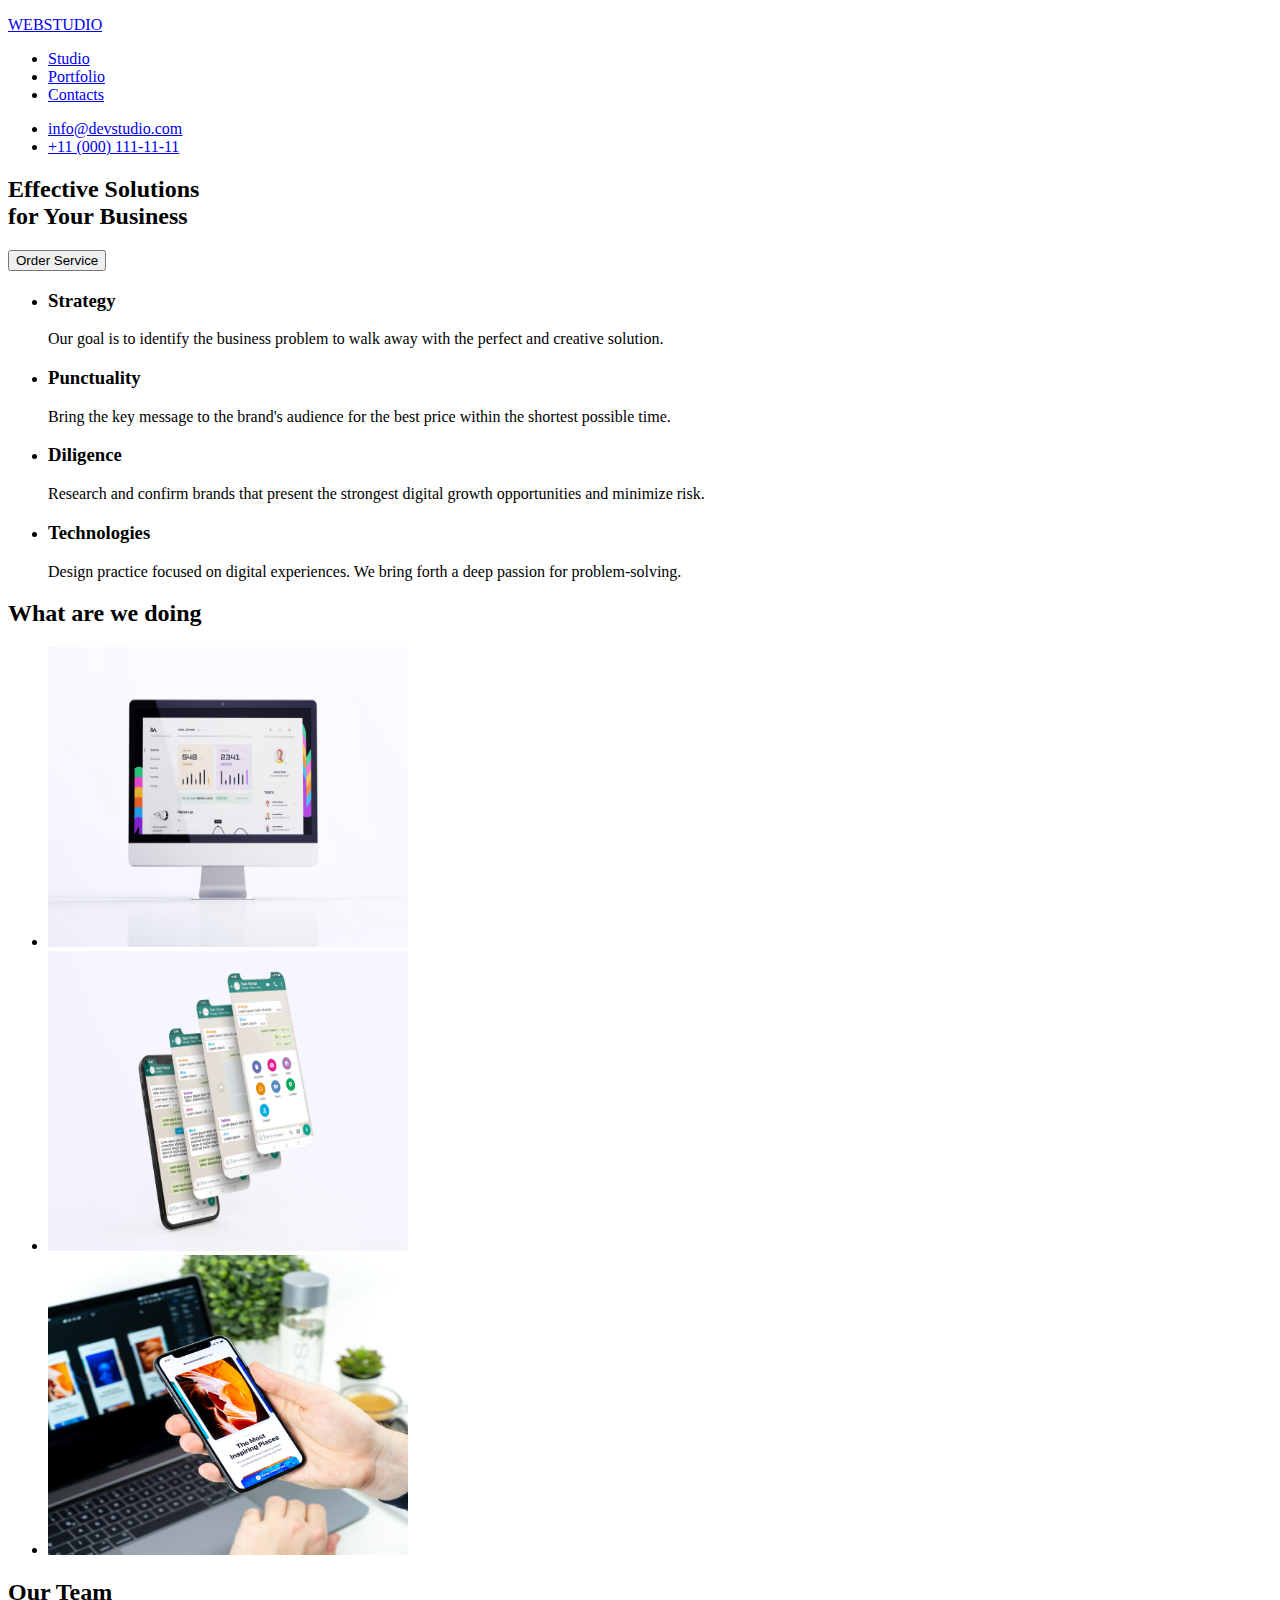
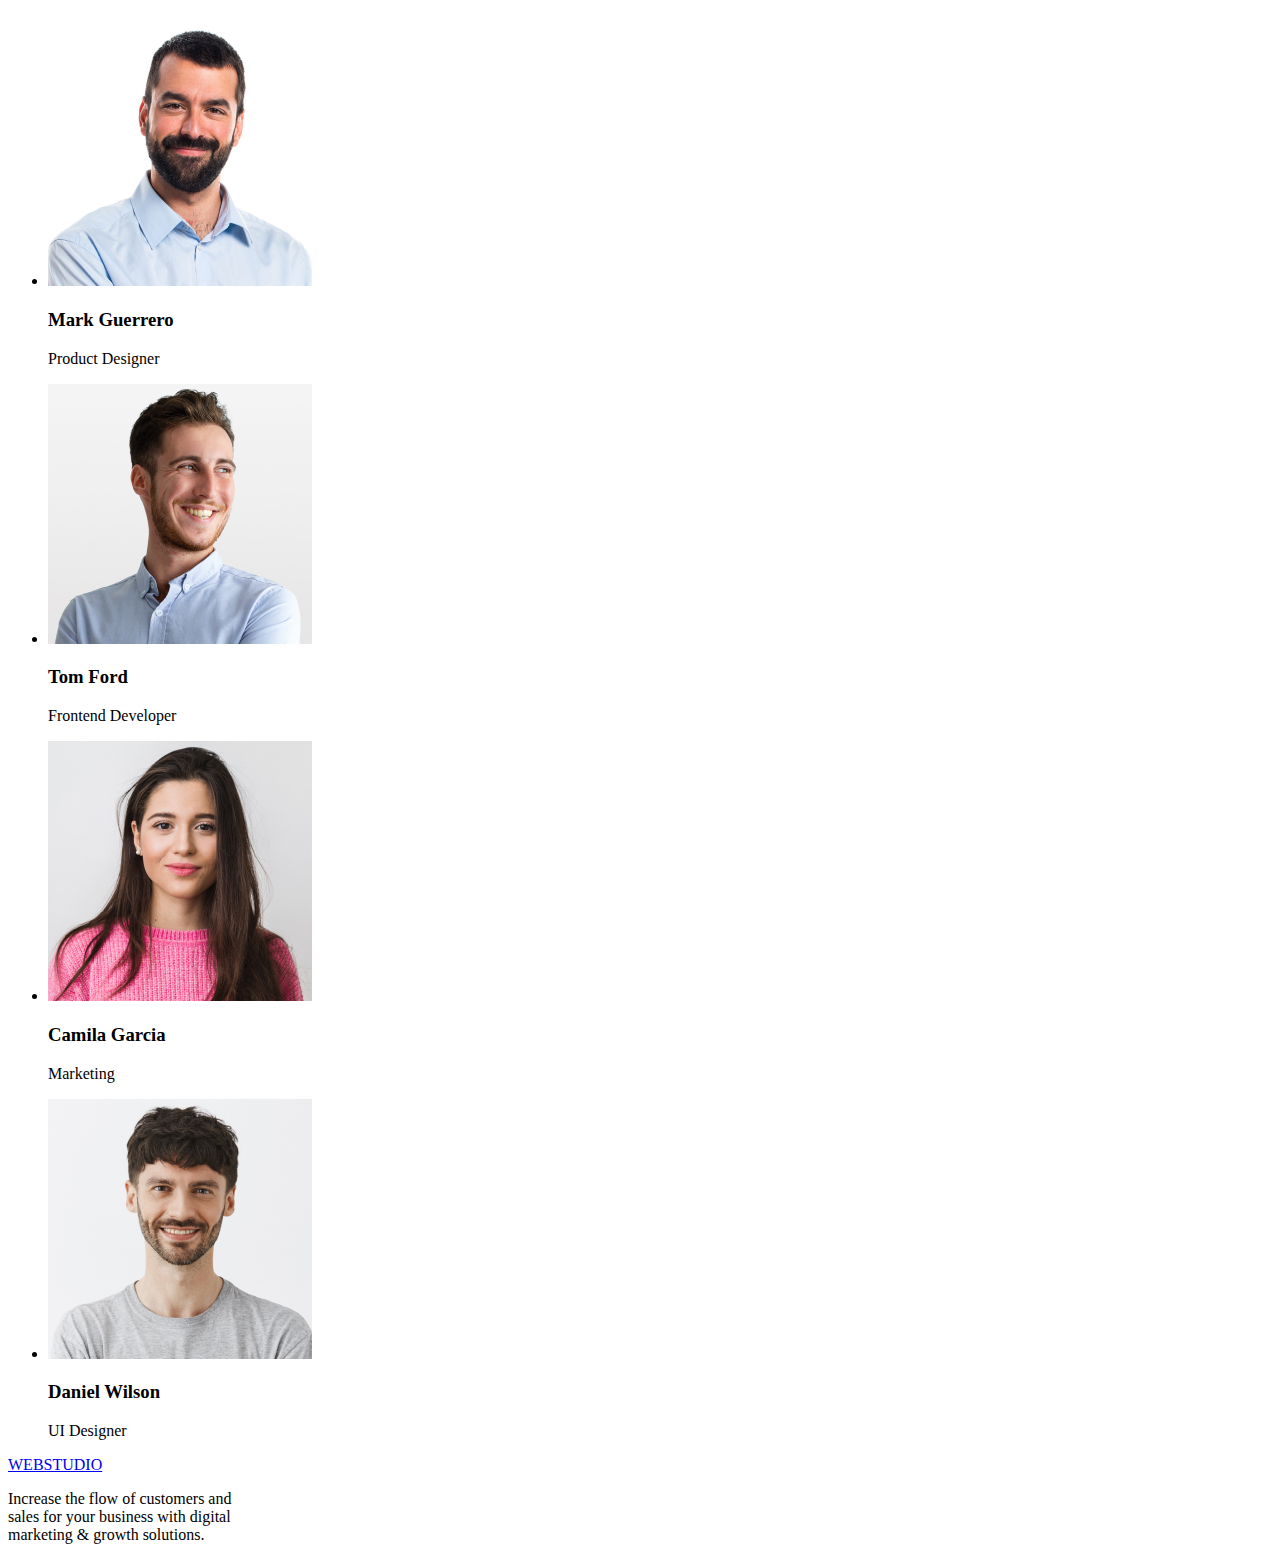
==== index.html @ ac93bfab "add css and portfolio container" ====
<!DOCTYPE html>
<html lang="en">
  <head>
    <meta charset="UTF-8" />
    <meta http-equiv="X-UA-Compatible" content="IE=edge" />
    <meta name="viewport" content="width=device-width, initial-scale=1.0" />
    <title>Document</title>
  </head>

  <body>
    <header>
      <p><a href="#WEBSTUDIO">WEBSTUDIO</a></p>
      <nav>
        <ul>
          <li><a href="/index.html" rel="Home page">Studio</a></li>
          <li><a href="/portfolio.html" rel="Portfolio">Portfolio</a></li>
          <li><a href="#Contacts">Contacts</a></li>
        </ul>
      </nav>
      <ul>
        <li><a href="mailto:info@devstudio.com">info@devstudio.com</a></li>
        <li><a href="tel:+110001111111">+11 (000) 111-11-11</a></li>
      </ul>
    </header>

    <main>
      <section class="splash-header">
        <h2>Effective Solutions<br>for Your Business</br></h2>
        <button type="button">Order Service</button>
      </section>

      <section class="wawd">
        <div class="wawd-corevalues">
          <ul>
            <li><h3>Strategy</h3></li>
            <p>
              Our goal is to identify the business problem to walk away with the
              perfect and creative solution.
            </p>
            <li><h3>Punctuality</h3></li>
            <p>
              Bring the key message to the brand's audience for the best price
              within the shortest possible time.
            </p>
            <li><h3>Diligence</h3></li>
            <p>
              Research and confirm brands that present the strongest digital
              growth opportunities and minimize risk.
            </p>
            <li><h3>Technologies</h3></li>
            <p>
              Design practice focused on digital experiences. We bring forth a
              deep passion for problem-solving.
            </p>
          </ul>
        </div>

        <div class="wawd-images">
          <h2>What are we doing</h2>
          <ul>
            <li><img src="images/wawd-img1.jpg" alt="desktop monitor" width="360px" height="300px"></li>
            <li><img src="images/wawd-img2.jpg" alt="phone screen layer" width="360px" height="300px"></li>
            <li><img src="images/wawd-img3.jpg" alt="man holding a phone" width="360px" height="300px"></li>
          </ul>
        </div>
      </section>

      <section class="our-team">
        <h2>Our Team</h2>
        <ul>
          <li><img src="images/ourteam-markguererro.jpg" alt="mark guerrero"></li>
            <h3>Mark Guerrero</h3>
            <p>Product Designer</p>
          <li><img src="images/ourteam-tomford.jpg" alt="tom ford"></li>
            <h3>Tom Ford</h3>
            <p>Frontend Developer</p>
          <li><img src="images/ourteam-camilagarcia.jpg" alt="camila garcia"></li>
            <h3>Camila Garcia</h3>
            <p>Marketing</p>
          <li><img src="images/ourteam-danielwilson.jpg" alt="daniel wilson"></li>
            <h3>Daniel Wilson</h3>
            <p>UI Designer</p>
        </ul>
      </section>
    </main>

    <footer>
        <p><a href="#WEBSTUDIO">WEBSTUDIO</a></p>
        <p>Increase the flow of customers and<br>sales for your business with digital<br>marketing & growth solutions.</br>
        </p>
    </footer>
  </body>
</html>
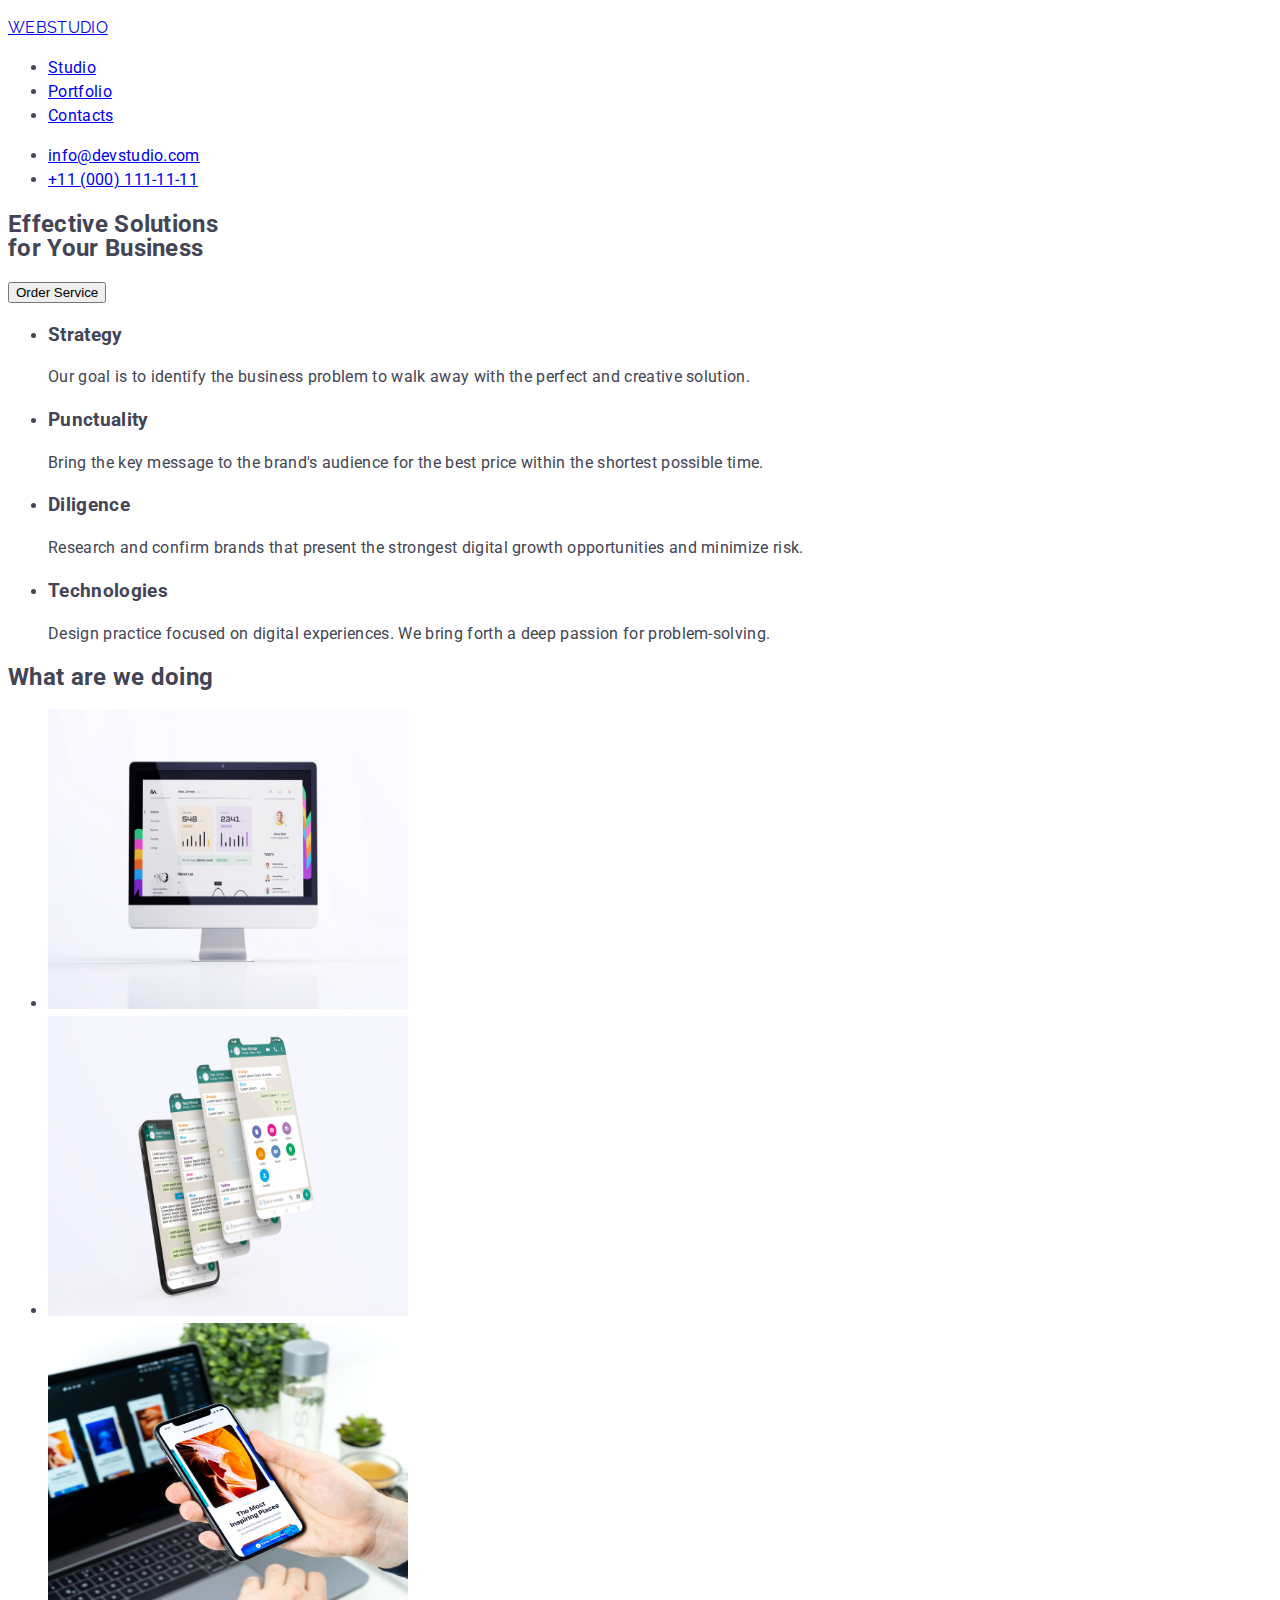
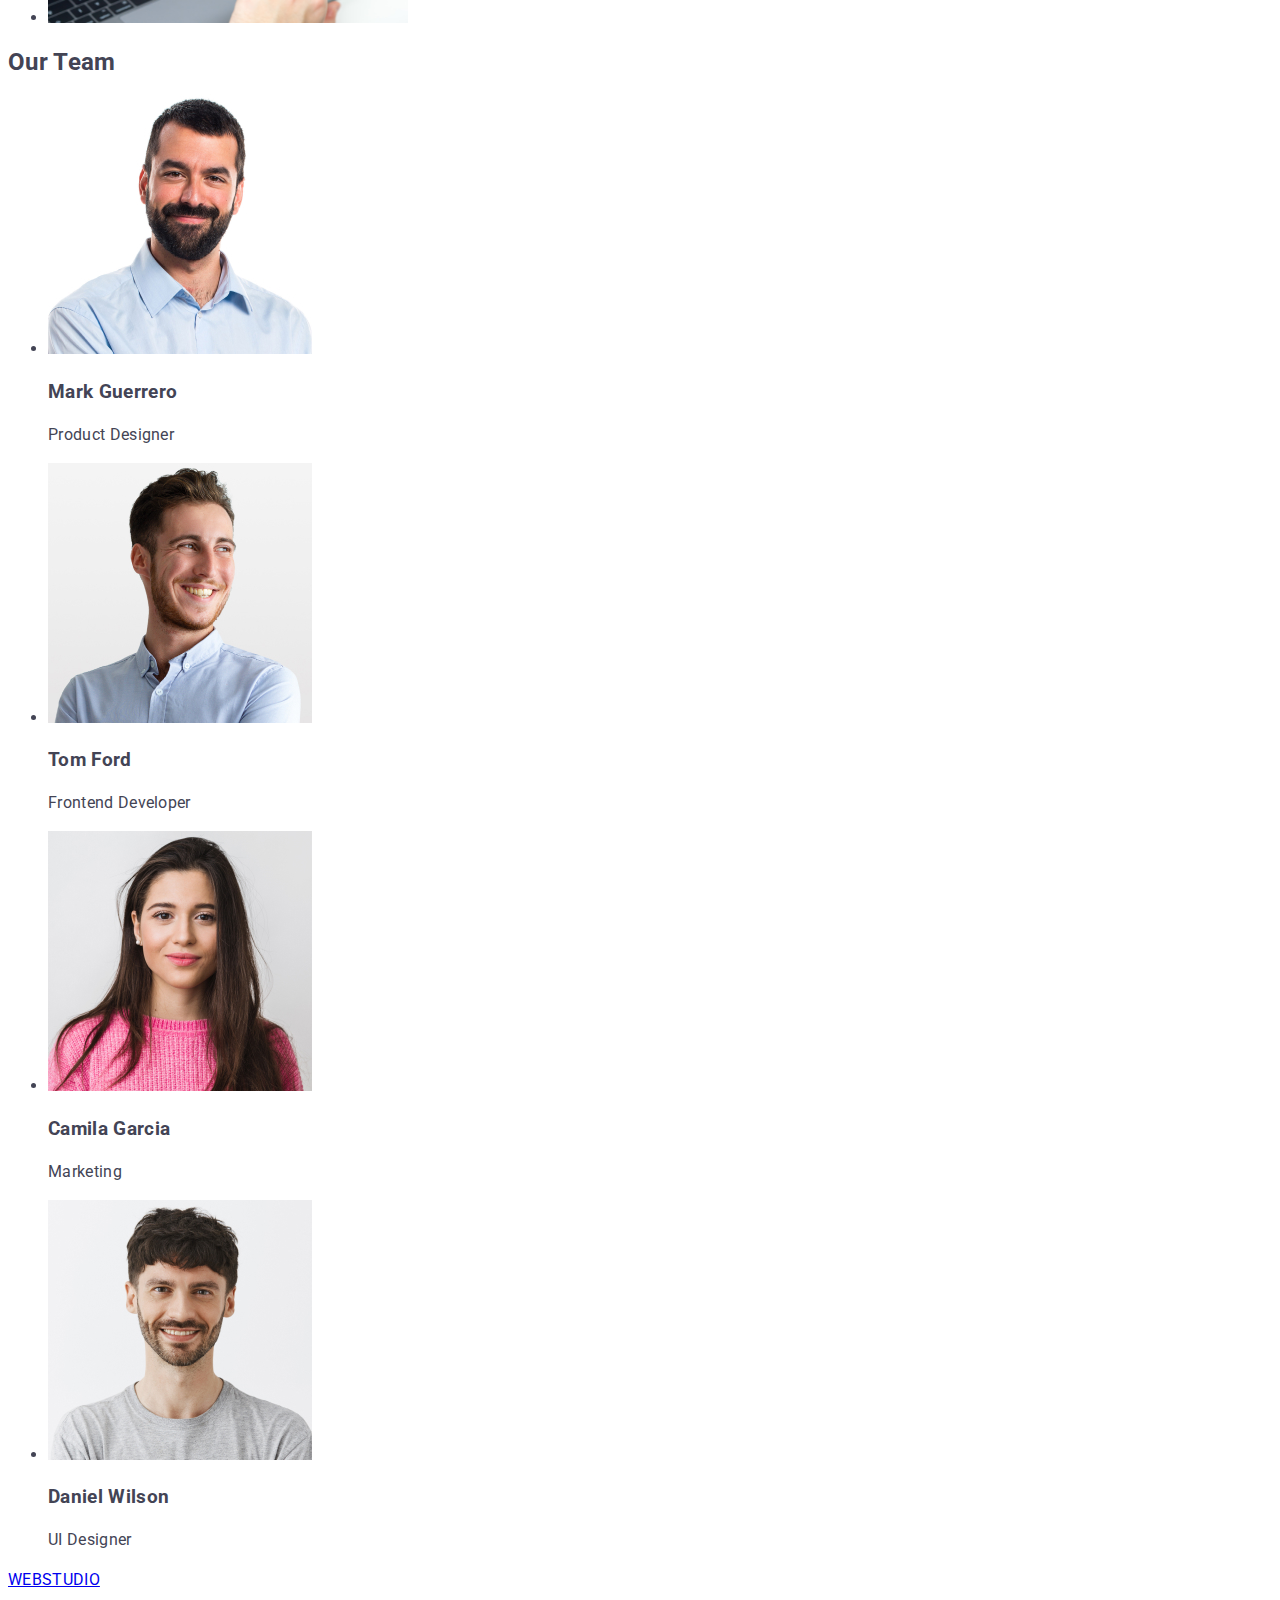
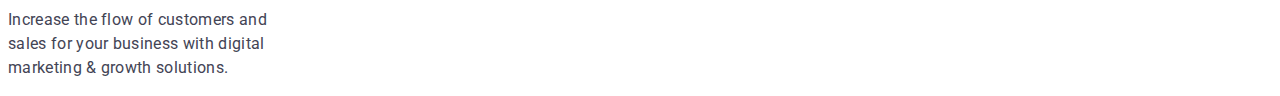
==== commit cc206087: "Styling Tasks" ====
--- a/index.html
+++ b/index.html
@@ -4,12 +4,16 @@
     <meta charset="UTF-8" />
     <meta http-equiv="X-UA-Compatible" content="IE=edge" />
     <meta name="viewport" content="width=device-width, initial-scale=1.0" />
+    <link rel="preconnect" href="https://fonts.googleapis.com">
+    <link rel="preconnect" href="https://fonts.gstatic.com" crossorigin>
+    <link href="https://fonts.googleapis.com/css2?family=Raleway:wght@800&family=Roboto:wght@400;500;700;900&display=swap" rel="stylesheet">
     <title>Document</title>
+    <link rel="stylesheet" href="css/styles.css">
   </head>
 
   <body>
     <header>
-      <p><a href="#WEBSTUDIO">WEBSTUDIO</a></p>
+      <p><a href="#WEBSTUDIO"><span>WEB</span>STUDIO</a></p>
       <nav>
         <ul>
           <li><a href="/index.html" rel="Home page">Studio</a></li>
--- a/css/styles.css
+++ b/css/styles.css
@@ -0,0 +1,17 @@
+body {
+  color: #434455;
+  font-family: Roboto;
+  font-size: 16px;
+  font-style: normal;
+  font-weight: 400;
+  line-height: 24px; /* 150% */
+  letter-spacing: 0.32px;
+}
+
+header > p {
+  font-family: Raleway;
+}
+
+header > p > span {
+  color: #4d5ae5;
+}
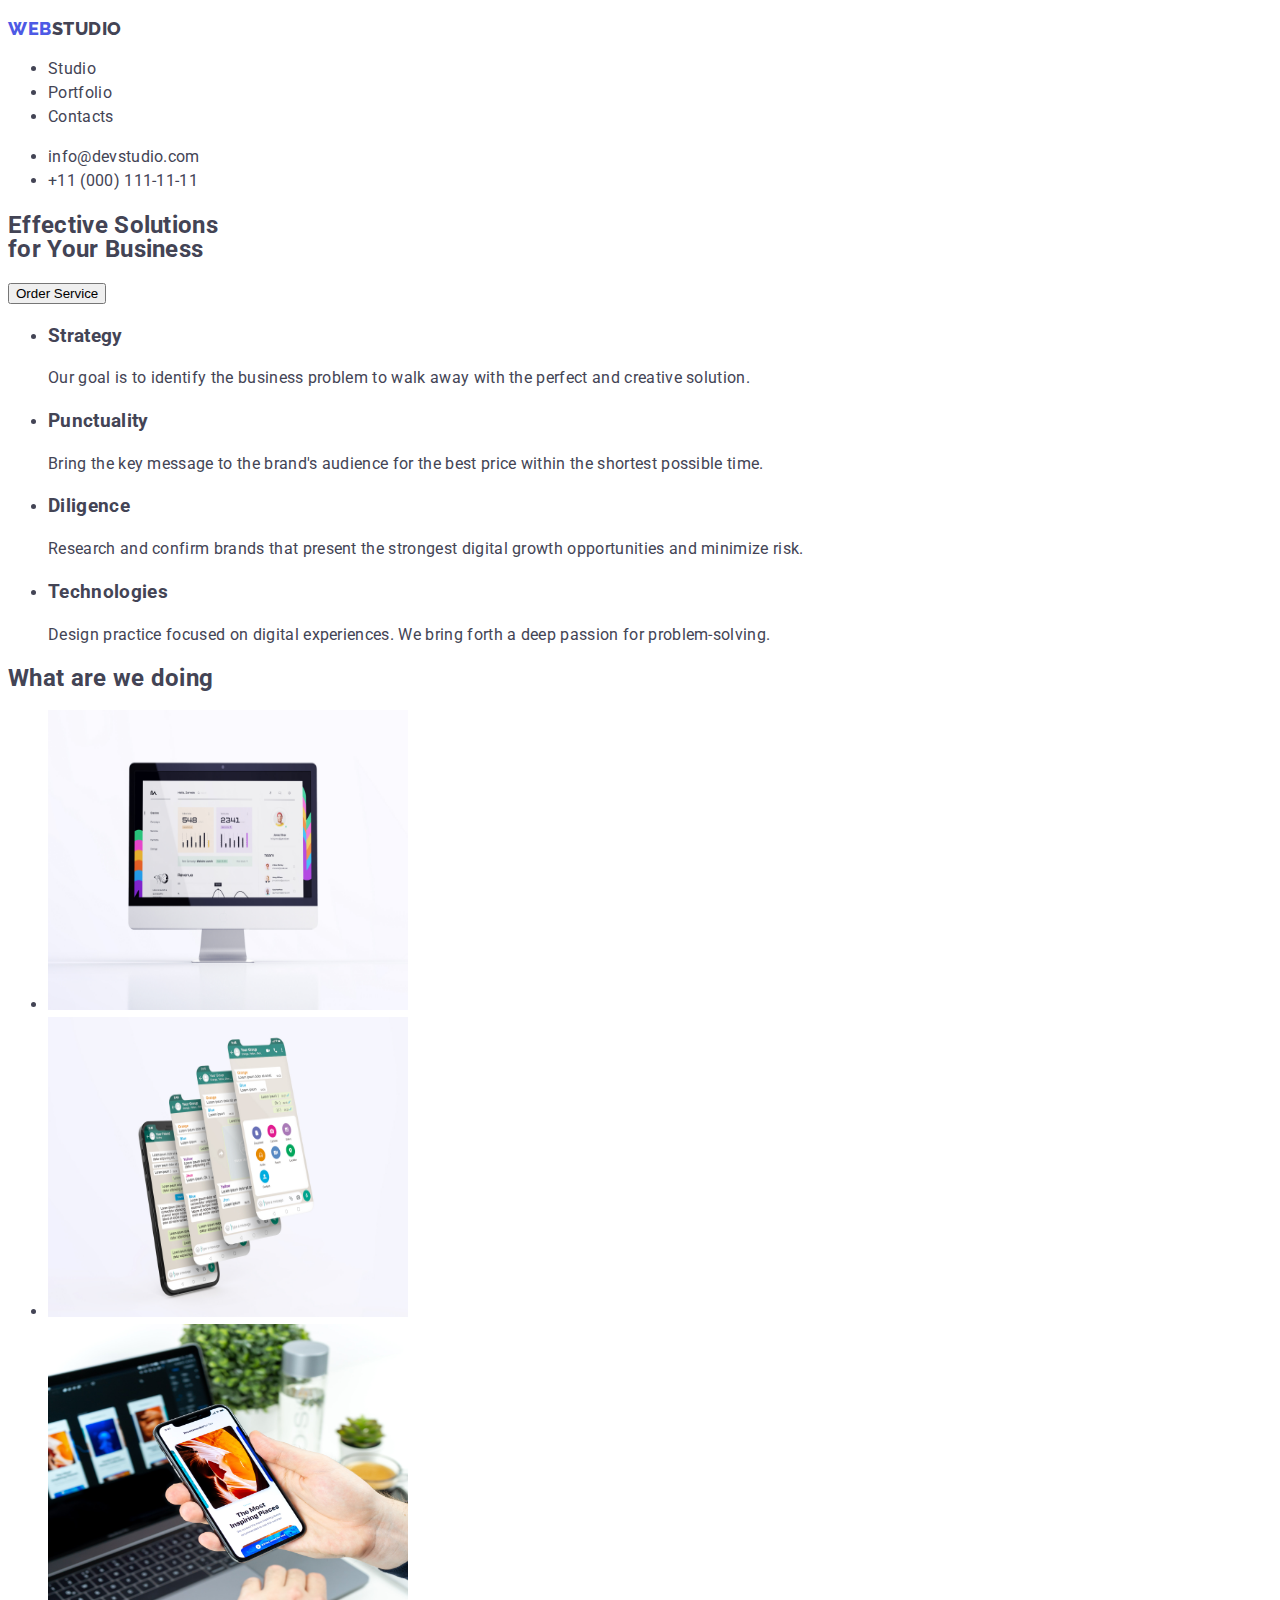
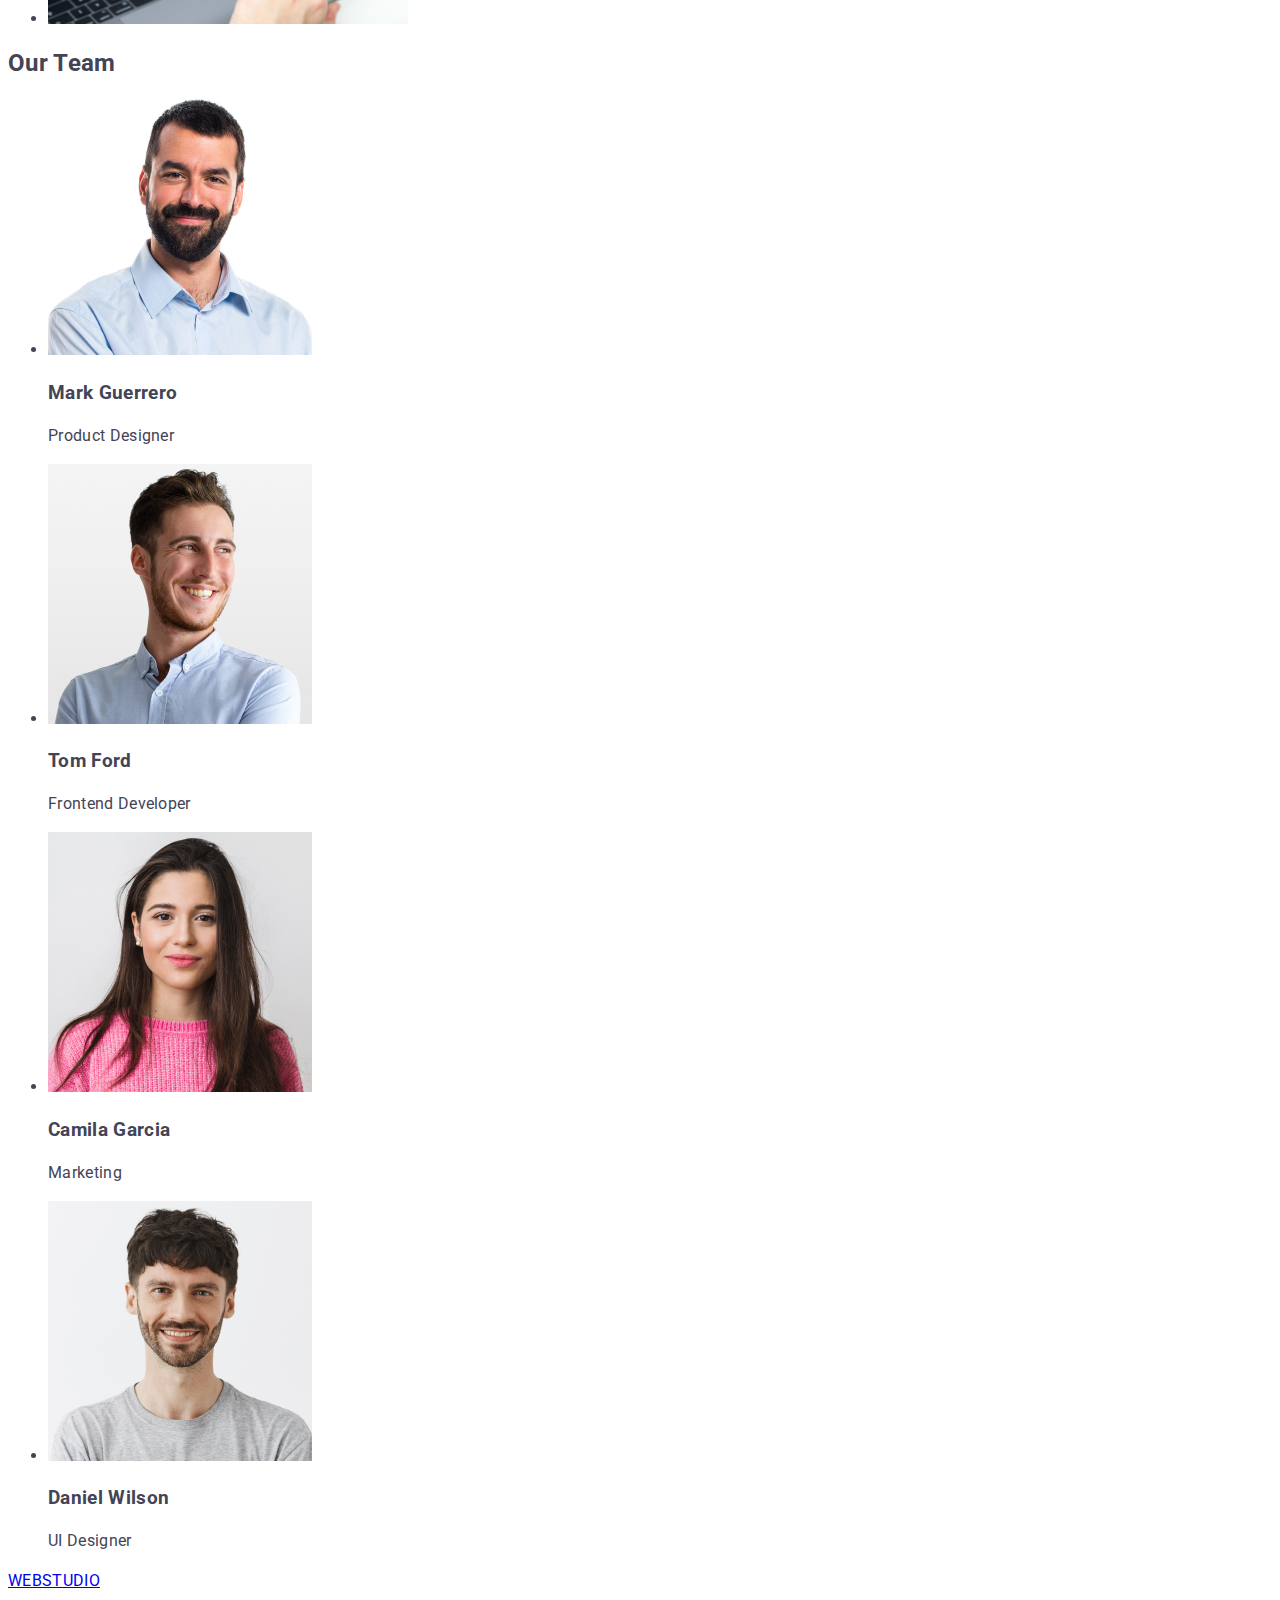
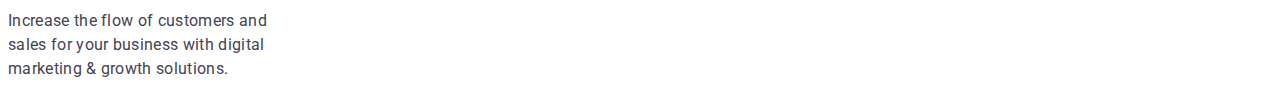
==== commit dadecc3b: "+ css" ====
--- a/index.html
+++ b/index.html
@@ -13,7 +13,7 @@
 
   <body>
     <header>
-      <p><a href="#WEBSTUDIO"><span>WEB</span>STUDIO</a></p>
+      <p><a href="/index.html"><span class="header-span">WEB</span>STUDIO</a></p>
       <nav>
         <ul>
           <li><a href="/index.html" rel="Home page">Studio</a></li>
@@ -21,7 +21,7 @@
           <li><a href="#Contacts">Contacts</a></li>
         </ul>
       </nav>
-      <ul>
+      <ul class="header-contact">
         <li><a href="mailto:info@devstudio.com">info@devstudio.com</a></li>
         <li><a href="tel:+110001111111">+11 (000) 111-11-11</a></li>
       </ul>
--- a/css/styles.css
+++ b/css/styles.css
@@ -8,10 +8,26 @@
   letter-spacing: 0.32px;
 }
 
-header > p {
-  font-family: Raleway;
+header a {
+  text-decoration: none;
+  color: #434455;
 }
 
-header > p > span {
+header p {
+  font-family: Raleway;
+  font-size: 18px;
+  font-style: bold;
+  font-weight: 800;
+  line-height: 21px;
+  letter-spacing: 0.54px;
+  text-transform: uppercase;
+  color: #2e2f42;
+}
+
+.header-span {
   color: #4d5ae5;
 }
+
+.header-contact a {
+  color: #434455;
+}
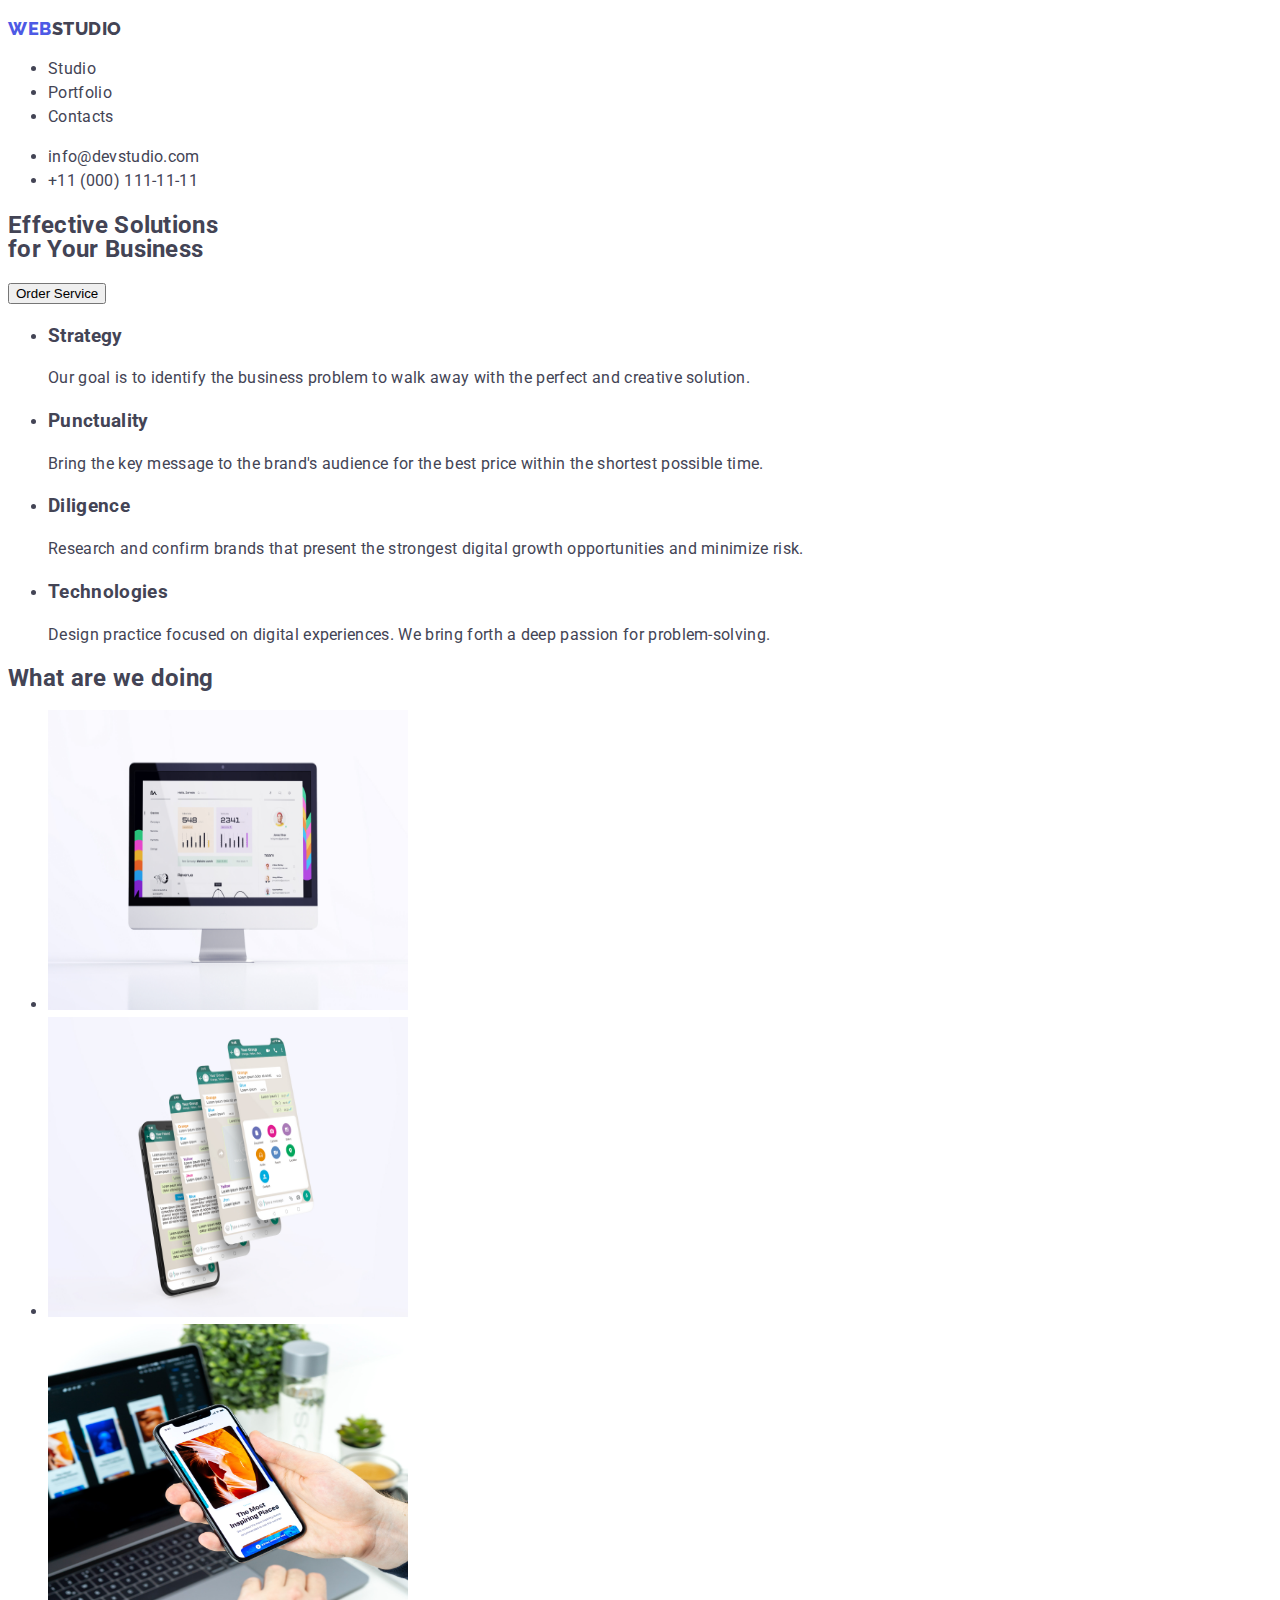
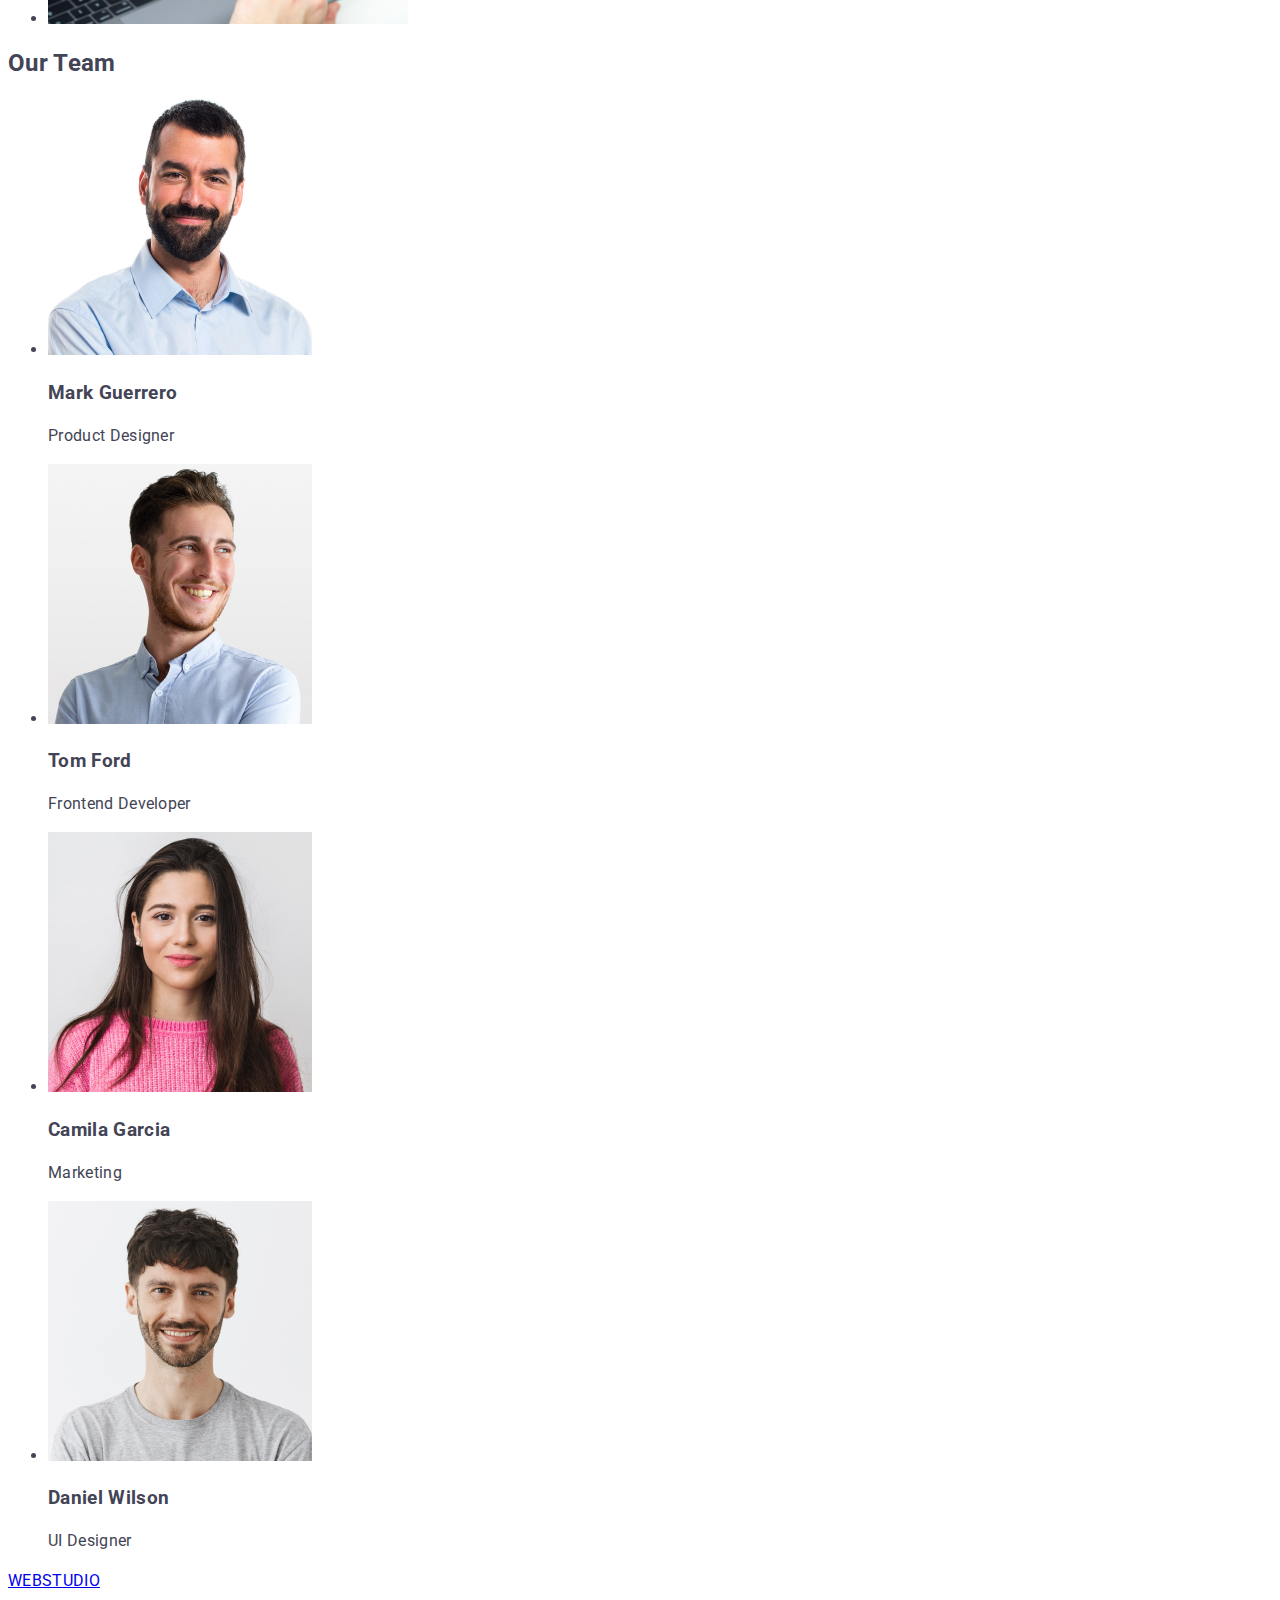
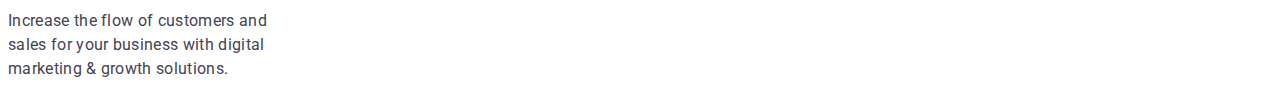
==== commit 9c0cfb23: "minor html update" ====
--- a/index.html
+++ b/index.html
@@ -16,7 +16,7 @@
       <p><a href="/index.html"><span class="header-span">WEB</span>STUDIO</a></p>
       <nav>
         <ul>
-          <li><a href="/index.html" rel="Home page">Studio</a></li>
+          <li><a href="/index.html" rel="Home Page">Studio</a></li>
           <li><a href="/portfolio.html" rel="Portfolio">Portfolio</a></li>
           <li><a href="#Contacts">Contacts</a></li>
         </ul>
@@ -33,7 +33,7 @@
         <button type="button">Order Service</button>
       </section>
 
-      <section class="wawd">
+      <section class="what-are-we-doing">
         <div class="wawd-corevalues">
           <ul>
             <li><h3>Strategy</h3></li>
@@ -89,7 +89,7 @@
     </main>
 
     <footer>
-        <p><a href="#WEBSTUDIO">WEBSTUDIO</a></p>
+        <p><a href="/index.html"><span class="footer-span">WEB</span>STUDIO</a></p>
         <p>Increase the flow of customers and<br>sales for your business with digital<br>marketing & growth solutions.</br>
         </p>
     </footer>
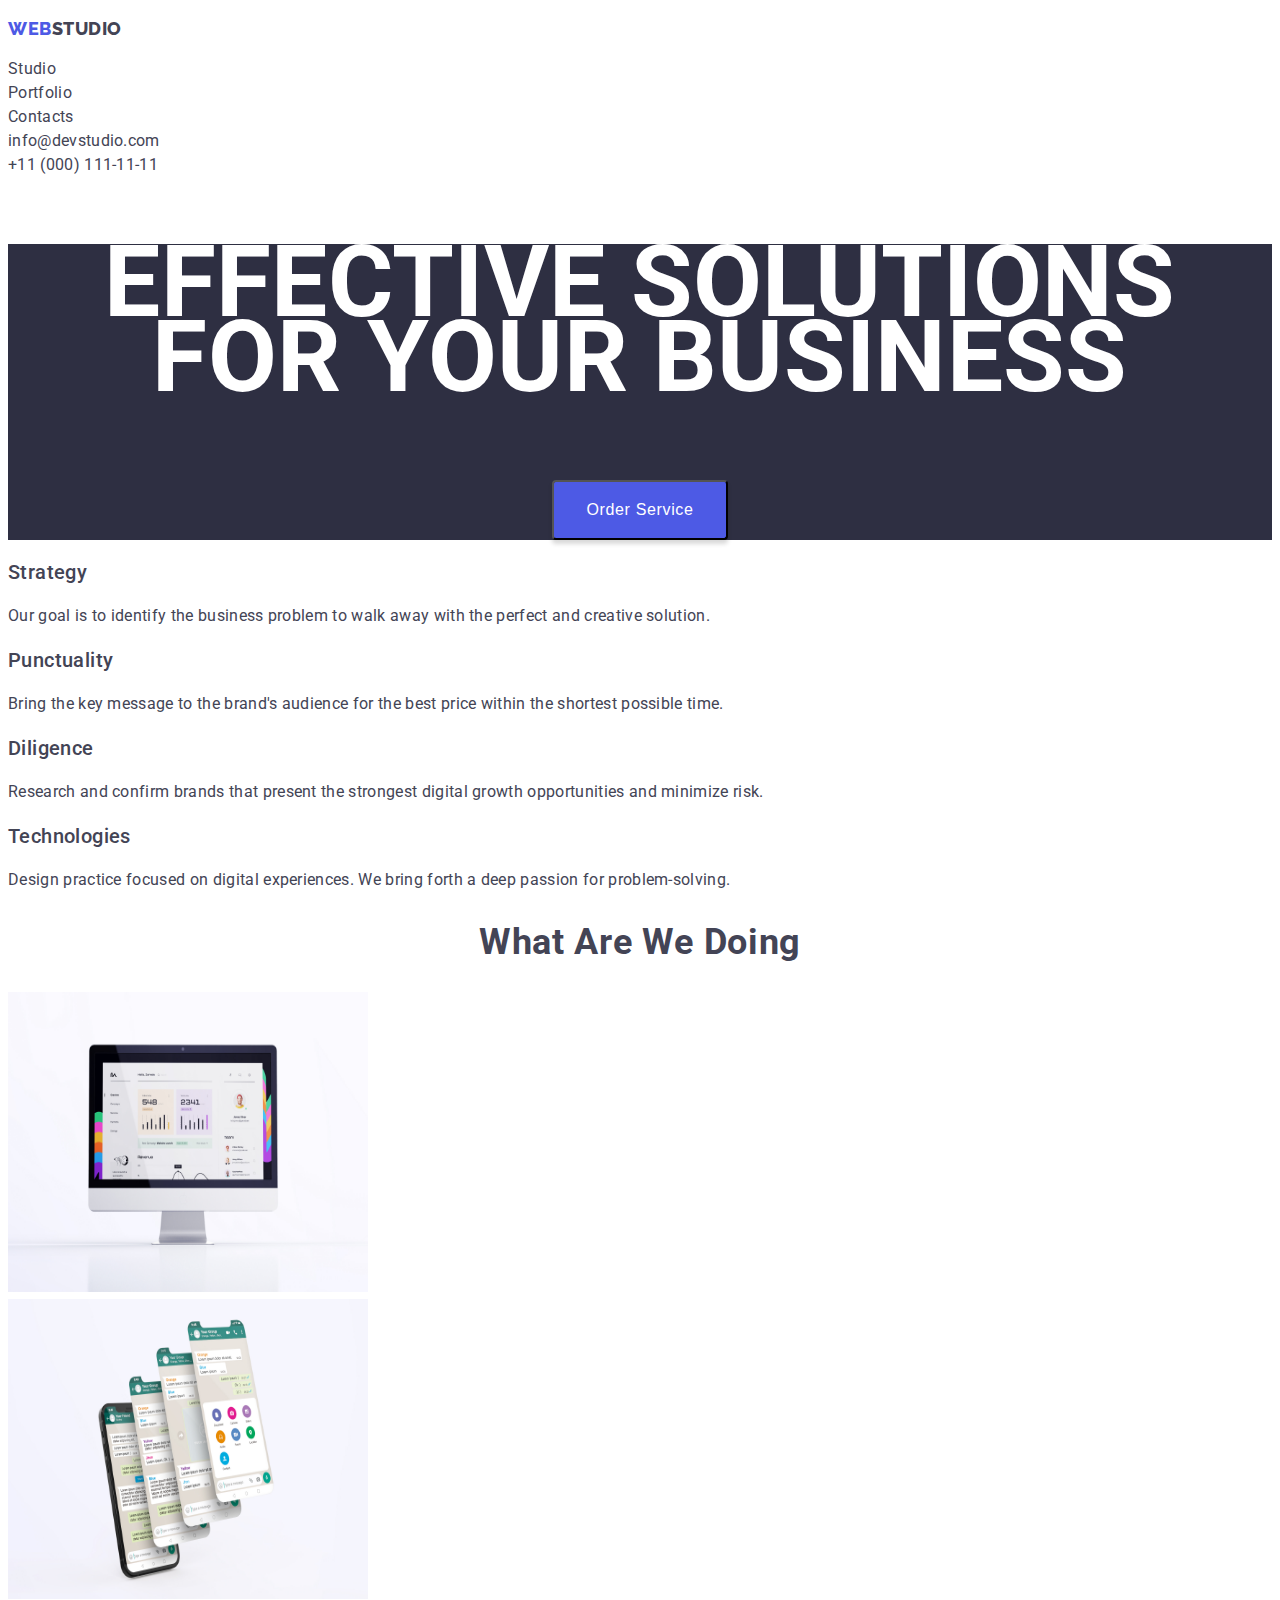
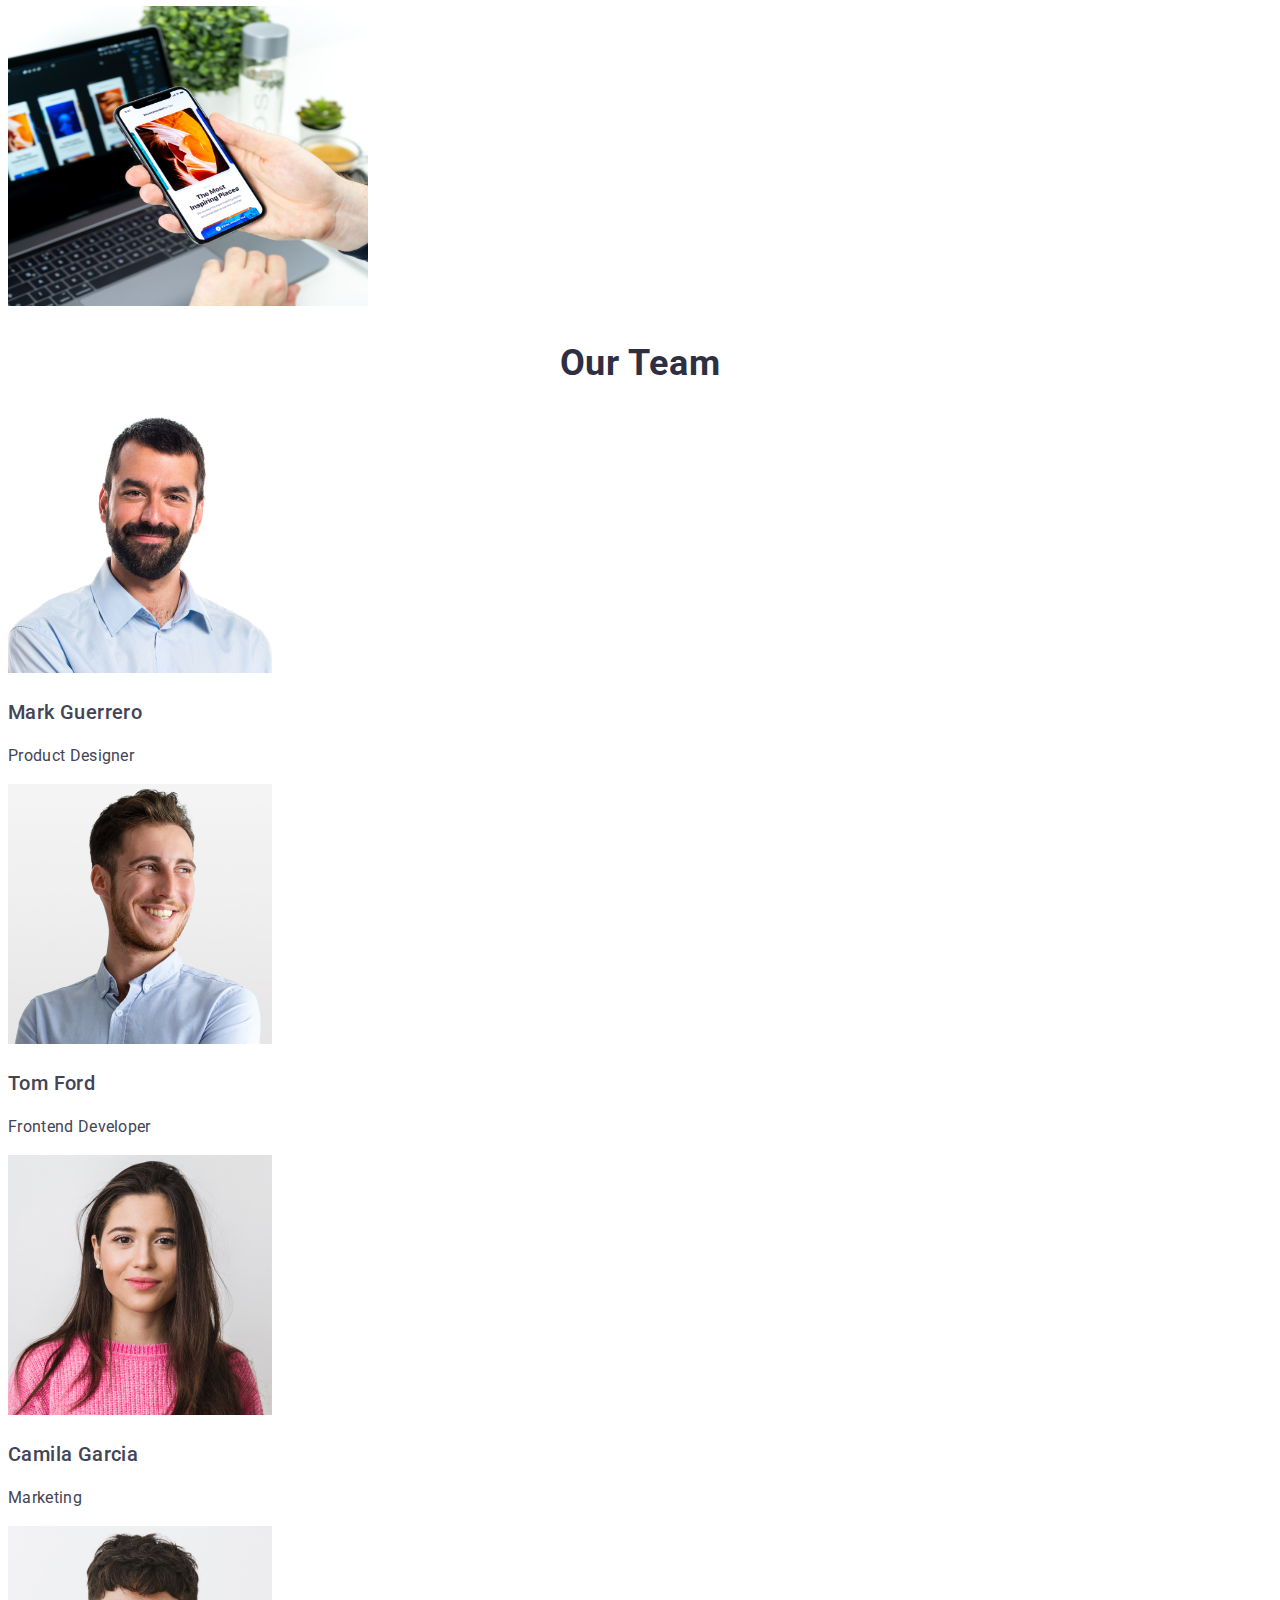
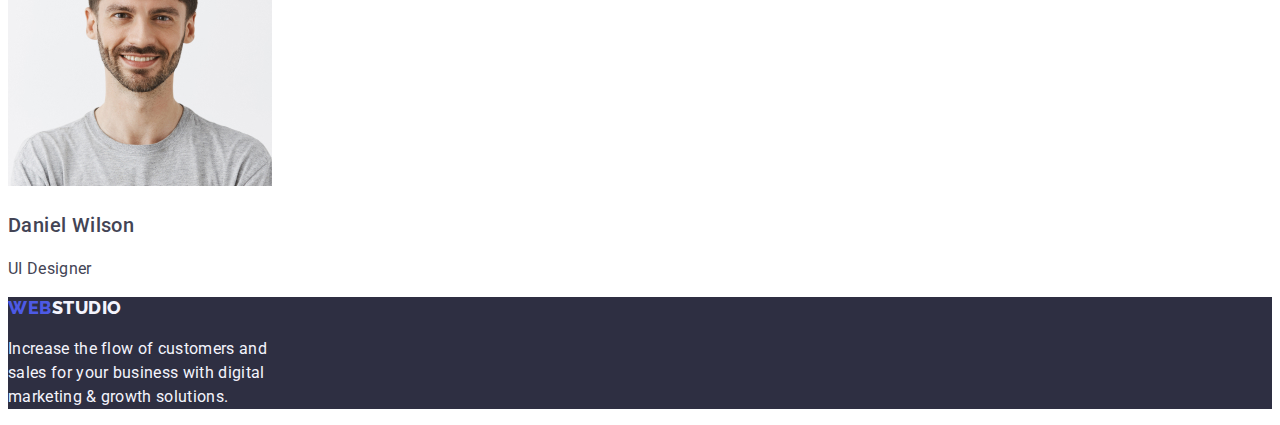
==== commit 1ec80487: "last update" ====
--- a/index.html
+++ b/index.html
@@ -29,7 +29,7 @@
 
     <main>
       <section class="splash-header">
-        <h2>Effective Solutions<br>for Your Business</br></h2>
+        <h1>Effective Solutions<br>for Your Business</br></h1>
         <button type="button">Order Service</button>
       </section>
 
@@ -62,9 +62,9 @@
         <div class="wawd-images">
           <h2>What are we doing</h2>
           <ul>
-            <li><img src="images/wawd-img1.jpg" alt="desktop monitor" width="360px" height="300px"></li>
-            <li><img src="images/wawd-img2.jpg" alt="phone screen layer" width="360px" height="300px"></li>
-            <li><img src="images/wawd-img3.jpg" alt="man holding a phone" width="360px" height="300px"></li>
+            <li><img src="images/wawd-img1.jpg" alt="desktop monitor"></li>
+            <li><img src="images/wawd-img2.jpg" alt="phone screen layer"></li>
+            <li><img src="images/wawd-img3.jpg" alt="man holding a phone"></li>
           </ul>
         </div>
       </section>
--- a/css/styles.css
+++ b/css/styles.css
@@ -1,11 +1,25 @@
 body {
   color: #434455;
-  font-family: Roboto;
+  font-family: Roboto, sans-serif;
   font-size: 16px;
   font-style: normal;
   font-weight: 400;
   line-height: 24px; /* 150% */
   letter-spacing: 0.32px;
+}
+
+ul {
+  list-style: none;
+  padding: 0px;
+  margin: 0px;
+}
+
+h3 {
+  font-size: 20px;
+  font-style: normal;
+  font-weight: 500;
+  line-height: 24px; /* 120% */
+  letter-spacing: 0.4px;
 }
 
 header a {
@@ -14,7 +28,7 @@
 }
 
 header p {
-  font-family: Raleway;
+  font-family: Raleway, sans-serif;
   font-size: 18px;
   font-style: bold;
   font-weight: 800;
@@ -24,6 +38,16 @@
   color: #2e2f42;
 }
 
+header a:hover,
+header a:focus {
+  color: var(--OCEAN, #404bbf);
+}
+
+header nav a:hover,
+header nav a:focus {
+  border-bottom: 3px solid #404bbf;
+}
+
 .header-span {
   color: #4d5ae5;
 }
@@ -31,3 +55,111 @@
 .header-contact a {
   color: #434455;
 }
+
+.splash-header {
+  text-align: center;
+  font-size: 50px;
+  text-transform: uppercase;
+  color: white;
+  background: var(--NAVY-BLUE, #2e2f42);
+  line-height: 75px;
+}
+
+button {
+  cursor: pointer;
+}
+
+.splash-header button {
+  border-radius: 4px;
+  background: var(--IRIS, #4d5ae5);
+  box-shadow: 0px 4px 4px 0px rgba(0, 0, 0, 0.15);
+  display: inline-flex;
+  padding: 16px 32px;
+  align-items: flex-start;
+  gap: 10px;
+  color: var(--WHITE, #fff);
+}
+
+.portfolio-filter button {
+  border-radius: 4px;
+  border: 1px solid var(--CORNFLOWER, #e7e9fc);
+  background: var(--CLOUD, #f4f4fd);
+  display: flex;
+  padding: 12px 24px;
+  justify-content: center;
+  align-items: center;
+  color: var(--IRIS, #4d5ae5);
+  text-align: center;
+}
+
+.splash-header button,
+.portfolio-filter button {
+  font-size: 16px;
+  font-style: normal;
+  font-weight: 500;
+  line-height: 24px; /* 150% */
+  letter-spacing: 0.64px;
+}
+
+.splash-header button:hover,
+.portfolio-filter button:hover,
+.splash-header button:focus,
+.portfolio-filter button:focus {
+  background: var(--OCEAN, #404bbf);
+  color: var(--WHITE, #fff);
+}
+
+.wawd-images h2 {
+  text-align: center;
+  font-size: 36px;
+  font-style: normal;
+  font-weight: 700;
+  line-height: 40px; /* 111.111% */
+  letter-spacing: 0.72px;
+  text-transform: capitalize;
+}
+
+.wawd-images img {
+  width: 360px;
+  height: 300px;
+}
+
+.our-team h2 {
+  color: var(--NAVY-BLUE, #2e2f42);
+  text-align: center;
+
+  /* Header 2 */
+  font-size: 36px;
+  font-style: normal;
+  font-weight: 700;
+  line-height: 40px; /* 111.111% */
+  letter-spacing: 0.72px;
+  text-transform: capitalize;
+}
+
+footer {
+  background: var(--NAVY-BLUE, #2e2f42);
+  color: var(--CLOUD, #f4f4fd);
+}
+
+footer a {
+  text-decoration: none;
+  color: var(--CLOUD, #f4f4fd);
+  font-family: Raleway;
+  font-size: 18px;
+  font-style: bold;
+  font-weight: 800;
+  line-height: 21px;
+  letter-spacing: 0.54px;
+  text-transform: uppercase;
+}
+
+.footer-span {
+  color: #4d5ae5;
+}
+
+.portfolio-images img {
+  width: 360px;
+  height: 300px;
+  flex-shrink: 0;
+}
